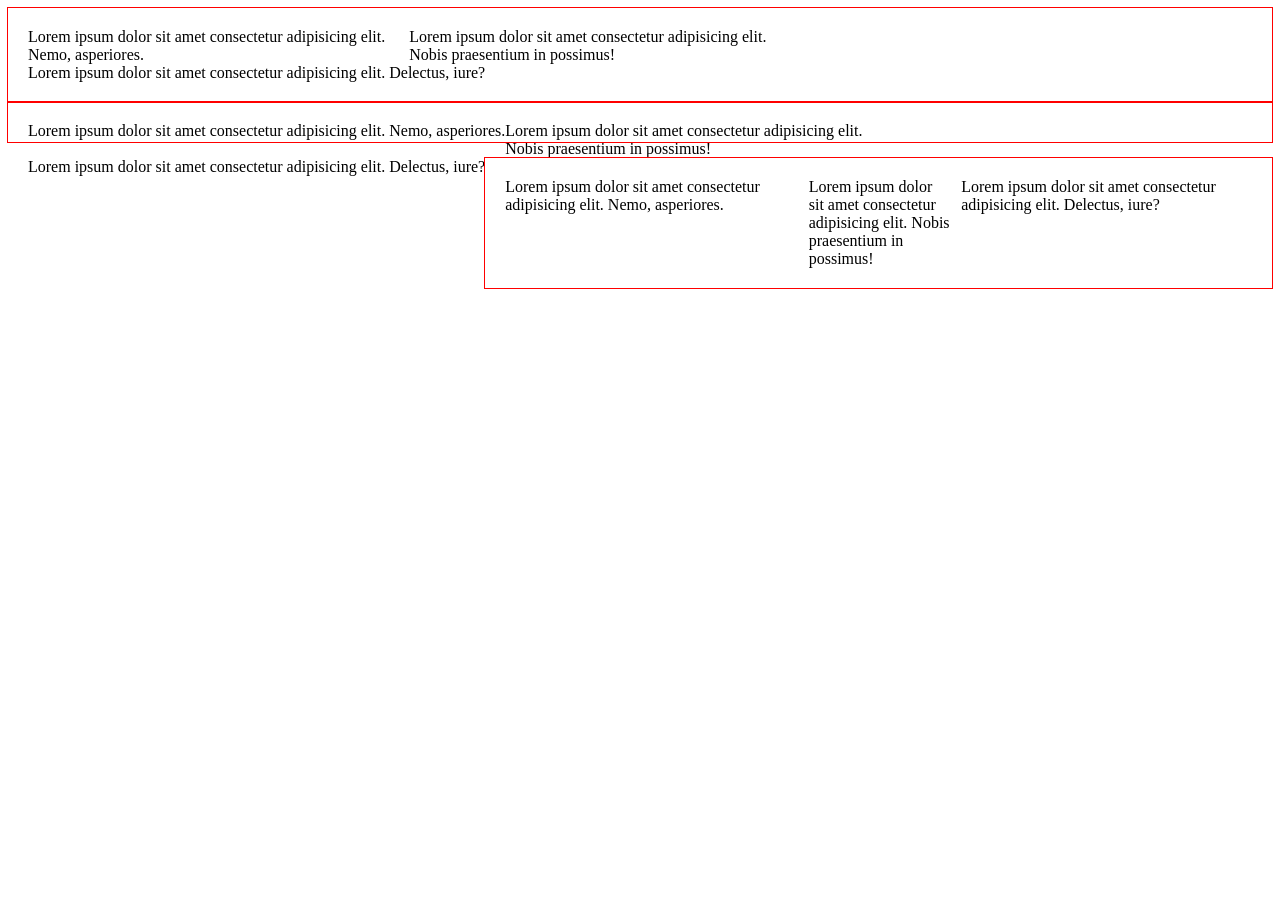
==== 03/index.html @ d79c5981 "added two displays and on float" ====
<!DOCTYPE html>
<html lang="pl">
<head>
    <meta charset="UTF-8">
    <meta name="viewport" content="width=device-width, initial-scale=1.0">
    <meta http-equiv="X-UA-Compatible" content="ie=edge">
    <link rel="stylesheet" href="./styles/style.css">
    <title>devmentor.pl - HTML & CSS BASICS - #03</title>
</head>
<body>
    
    <section class="parent parent--inline-block">
        <div class="child child--first">
            Lorem ipsum dolor sit amet consectetur adipisicing elit. Nemo, asperiores.</div>
        <div class="child child--middle">
            Lorem ipsum dolor sit amet consectetur adipisicing elit. Nobis praesentium in possimus!</div>
        <div class="child child--last">
            Lorem ipsum dolor sit amet consectetur adipisicing elit. Delectus, iure?</div>
    </section>

    <section class="parent parent--float">
        <div class="child child--first">
            Lorem ipsum dolor sit amet consectetur adipisicing elit. Nemo, asperiores.</div>
        <div class="child child--middle">
            Lorem ipsum dolor sit amet consectetur adipisicing elit. Nobis praesentium in possimus!</div>
        <div class="child child--last">
            Lorem ipsum dolor sit amet consectetur adipisicing elit. Delectus, iure?</div>
    </section>

    <section class="parent parent--flexbox">
        <div class="child child--first">
            Lorem ipsum dolor sit amet consectetur adipisicing elit. Nemo, asperiores.</div>
        <div class="child child--middle">
            Lorem ipsum dolor sit amet consectetur adipisicing elit. Nobis praesentium in possimus!</div>
        <div class="child child--last">
            Lorem ipsum dolor sit amet consectetur adipisicing elit. Delectus, iure?</div>
    </section>

    <div class="inblock">
        <div class="ch red"></div>
        <div class="ch yellow"></div>
        <div class="ch black"></div>
    </div>
</body>
</html>
---- 03/styles/style.css ----
.parent {
  min-width: 600px;
  padding: 20px;
  box-sizing: border-box;
  outline: 1px solid red;
}

.parent--inline-block > .child {
  display: inline-block;
}

.parent--float > .child {
  float: left;
}

.parent--flexbox {
  display: flex;
}

.parent--inline-block >
.child--first,
.child--middle {
  width: 30%;
  padding-right: 10px;
}

.parent--inline-block >
.child--last {
  width: 39%;
}

.inblox > ch {
  display: flex;
}
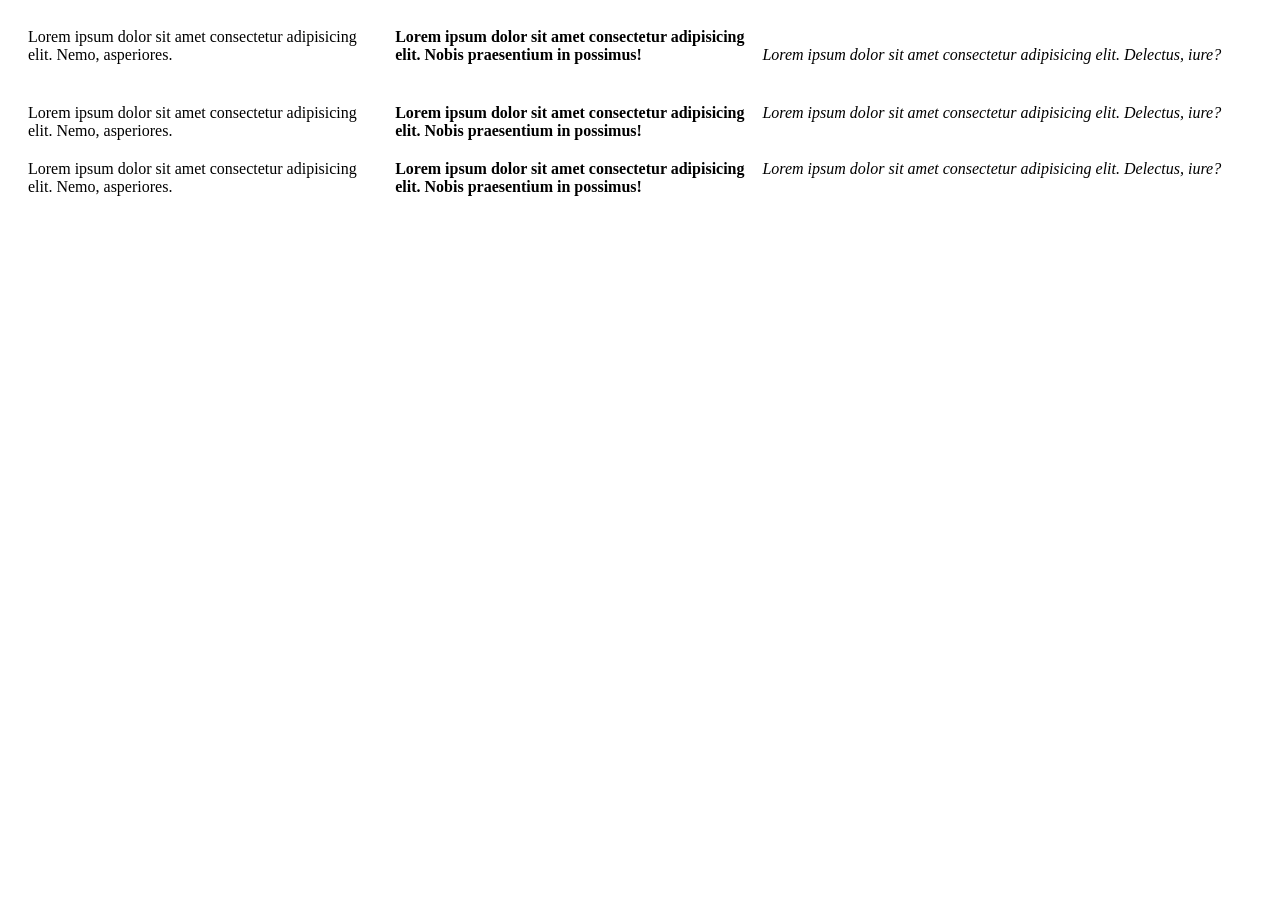
==== commit e560d8f2: "align all displays float, flexbox" ====
--- a/03/index.html
+++ b/03/index.html
@@ -35,11 +35,5 @@
         <div class="child child--last">
             Lorem ipsum dolor sit amet consectetur adipisicing elit. Delectus, iure?</div>
     </section>
-
-    <div class="inblock">
-        <div class="ch red"></div>
-        <div class="ch yellow"></div>
-        <div class="ch black"></div>
-    </div>
 </body>
 </html>
--- a/03/styles/style.css
+++ b/03/styles/style.css
@@ -1,34 +1,60 @@
+* {
+  box-sizing: border-box;
+}
+
+@font-face {
+  font-family: 'Sourse Sans Pro';
+  src: url(./source-sans-pro/SourceSansPro-Bold.otf) format('opentype');
+  font-style: normal;
+  font-weight: bold;
+}
+
 .parent {
   min-width: 600px;
   padding: 20px;
-  box-sizing: border-box;
-  outline: 1px solid red;
 }
 
-.parent--inline-block > .child {
-  display: inline-block;
+.child--first,
+.child--middle,
+.child--last {
+  font-family: 'Source Sans Pro';
 }
 
-.parent--float > .child {
-  float: left;
+.child--first {
+  font-weight: 300;
 }
 
-.parent--flexbox {
-  display: flex;
+.child--middle {
+  font-weight: bold;
 }
 
-.parent--inline-block >
+.child--last {
+  font-style: italic;
+  width: 40%;
+}
+
 .child--first,
 .child--middle {
   width: 30%;
   padding-right: 10px;
 }
 
-.parent--inline-block >
-.child--last {
-  width: 39%;
+/* Inline-block */
+.parent--inline-block {
+  font-size: 0;
 }
 
-.inblox > ch {
+.parent--inline-block > .child {
+  display: inline-block;
+  font-size: 16px;
+}
+
+/* Float */
+.parent--float > .child {
+  float: left;
+}
+
+/* Flexbox */
+.parent--flexbox {
   display: flex;
 }
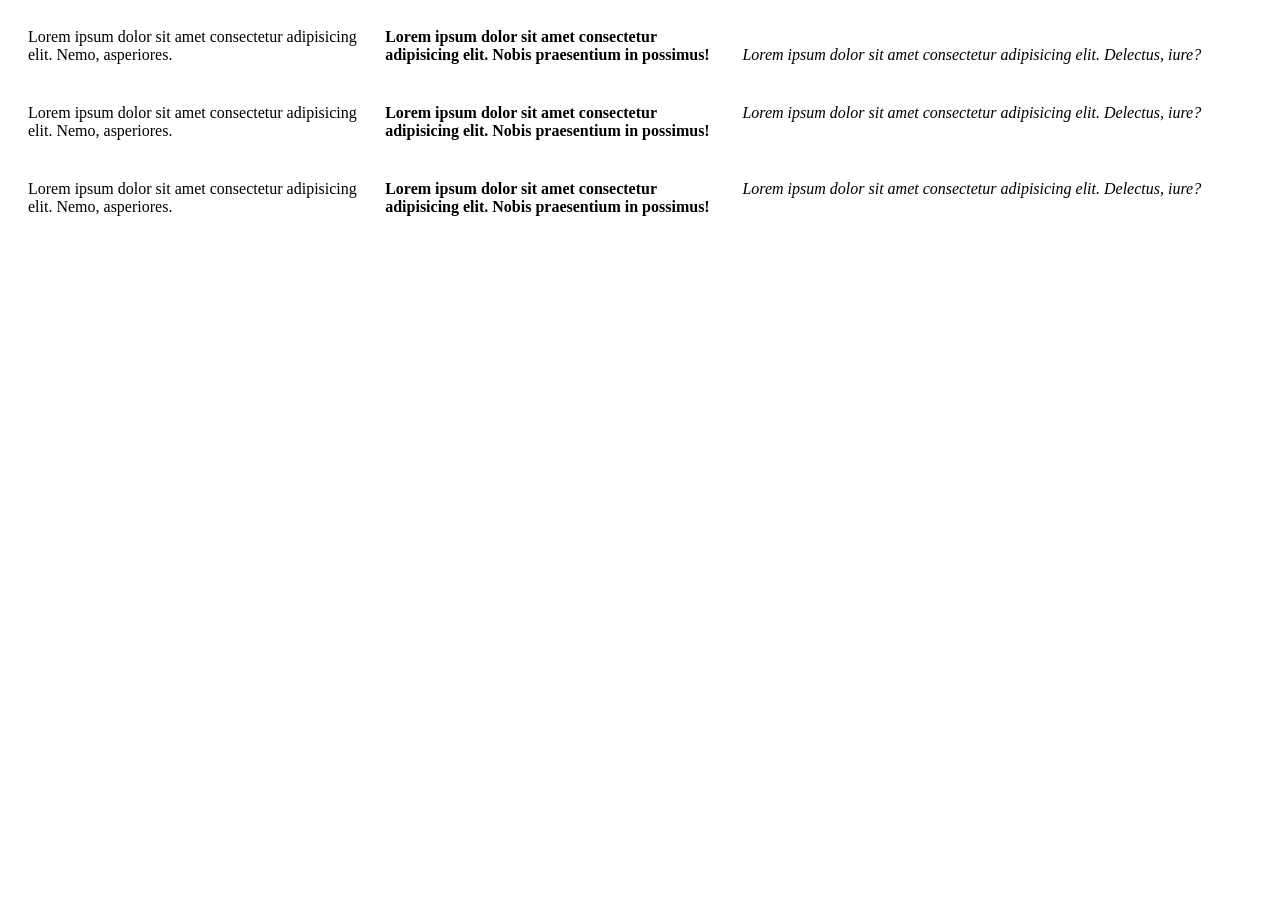
==== commit 2674c0cf: "added clearfix" ====
--- a/03/index.html
+++ b/03/index.html
@@ -18,7 +18,7 @@
             Lorem ipsum dolor sit amet consectetur adipisicing elit. Delectus, iure?</div>
     </section>
 
-    <section class="parent parent--float">
+    <section class="parent parent--float clearfix">
         <div class="child child--first">
             Lorem ipsum dolor sit amet consectetur adipisicing elit. Nemo, asperiores.</div>
         <div class="child child--middle">
--- a/03/styles/style.css
+++ b/03/styles/style.css
@@ -5,7 +5,7 @@
 @font-face {
   font-family: 'Sourse Sans Pro';
   src: url(./source-sans-pro/SourceSansPro-Bold.otf) format('opentype');
-  font-style: normal;
+  font-style: 500;
   font-weight: bold;
 }
 
@@ -35,7 +35,7 @@
 
 .child--first,
 .child--middle {
-  width: 30%;
+  width: calc(30% - 10px);
   padding-right: 10px;
 }
 
@@ -50,6 +50,12 @@
 }
 
 /* Float */
+.clearfix::after {
+  content: "";
+  display: table;
+  clear: both;
+}
+
 .parent--float > .child {
   float: left;
 }
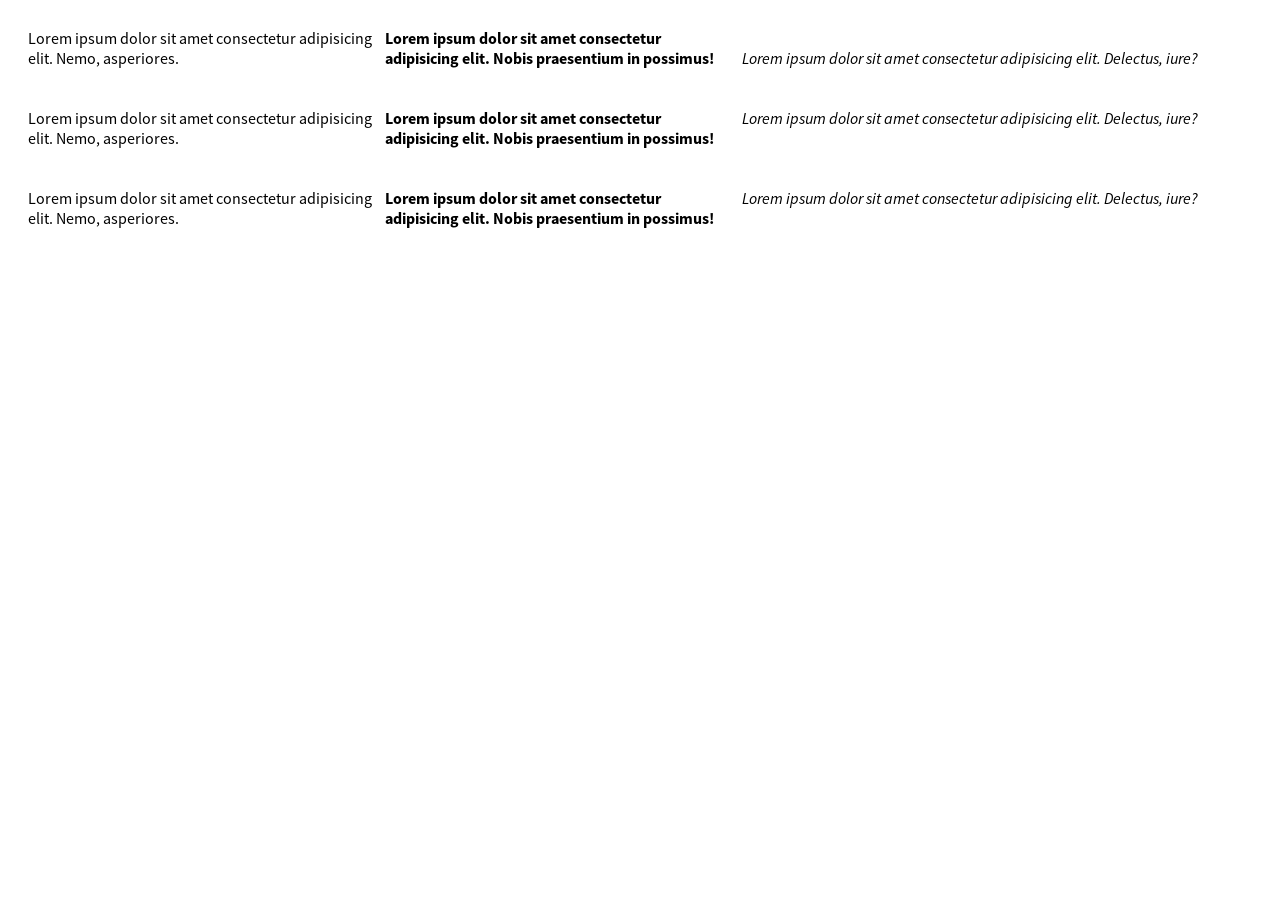
==== commit 2e10611f: "added font-faces and adjust styles" ====
--- a/03/index.html
+++ b/03/index.html
@@ -5,6 +5,7 @@
     <meta name="viewport" content="width=device-width, initial-scale=1.0">
     <meta http-equiv="X-UA-Compatible" content="ie=edge">
     <link rel="stylesheet" href="./styles/style.css">
+    <link rel="stylesheet" href="./styles/fonts.css">
     <title>devmentor.pl - HTML & CSS BASICS - #03</title>
 </head>
 <body>
--- a/03/styles/style.css
+++ b/03/styles/style.css
@@ -1,12 +1,5 @@
 * {
   box-sizing: border-box;
-}
-
-@font-face {
-  font-family: 'Sourse Sans Pro';
-  src: url(./source-sans-pro/SourceSansPro-Bold.otf) format('opentype');
-  font-style: 500;
-  font-weight: bold;
 }
 
 .parent {
@@ -21,14 +14,17 @@
 }
 
 .child--first {
-  font-weight: 300;
+  font-weight: 400;
+  font-style: normal;
 }
 
 .child--middle {
-  font-weight: bold;
+  font-weight: 700;
+  font-style: bold;
 }
 
 .child--last {
+  font-weight: 500;
   font-style: italic;
   width: 40%;
 }
@@ -52,7 +48,7 @@
 /* Float */
 .clearfix::after {
   content: "";
-  display: table;
+  display: block;
   clear: both;
 }
 
--- a/03/styles/fonts.css
+++ b/03/styles/fonts.css
@@ -0,0 +1,18 @@
+@font-face {
+  font-family: 'Source Sans Pro';
+  src: url("../source-sans-pro/SourceSansPro-Bold.otf") format('opentype');
+  font-style: normal;
+  font-weight: bold;
+}
+@font-face {
+  font-family: 'Source Sans Pro';
+  src: url("../source-sans-pro/SourceSansPro-Regular.otf") format('opentype');
+  font-style: normal;
+  font-weight: 400;
+}
+@font-face {
+  font-family: "Source Sans Pro";
+  src: url("../source-sans-pro/SourceSansPro-It.otf") format('opentype');
+  font-style: italic;
+  font-weight: 500;
+}
